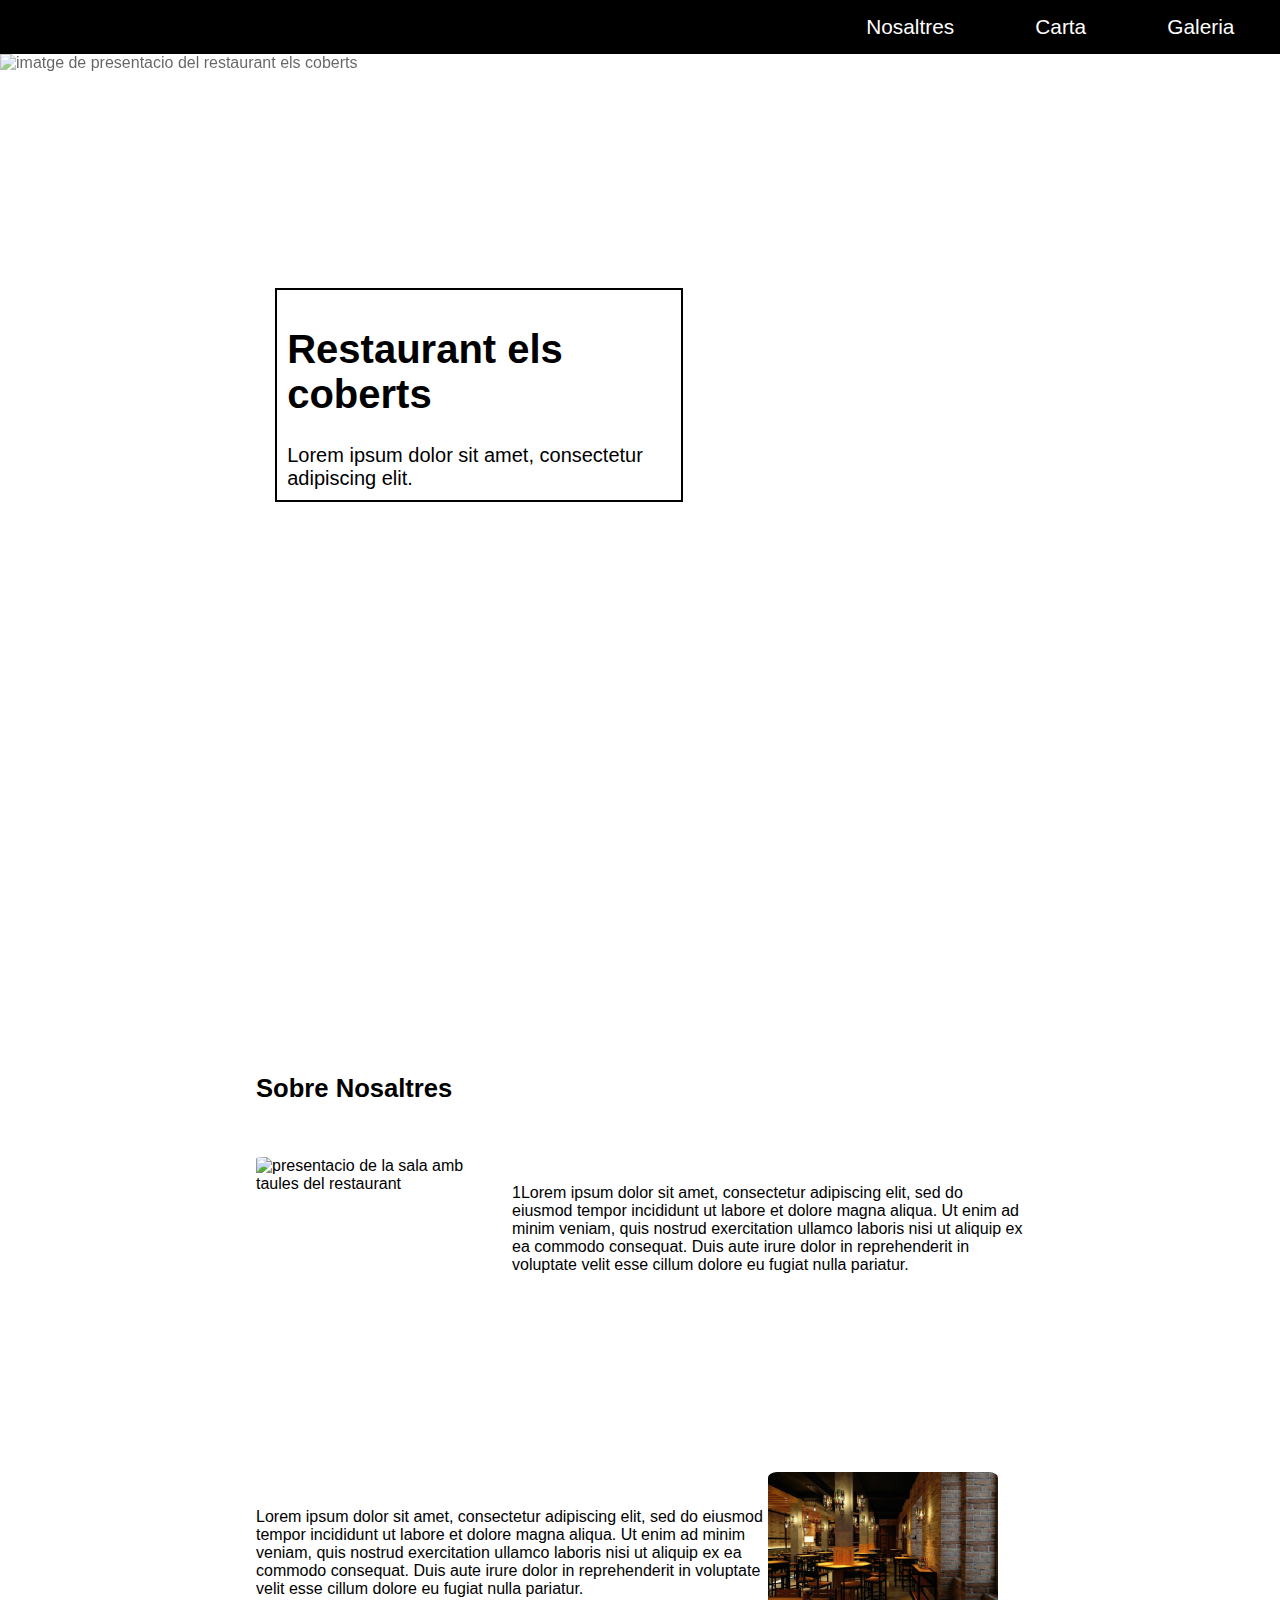
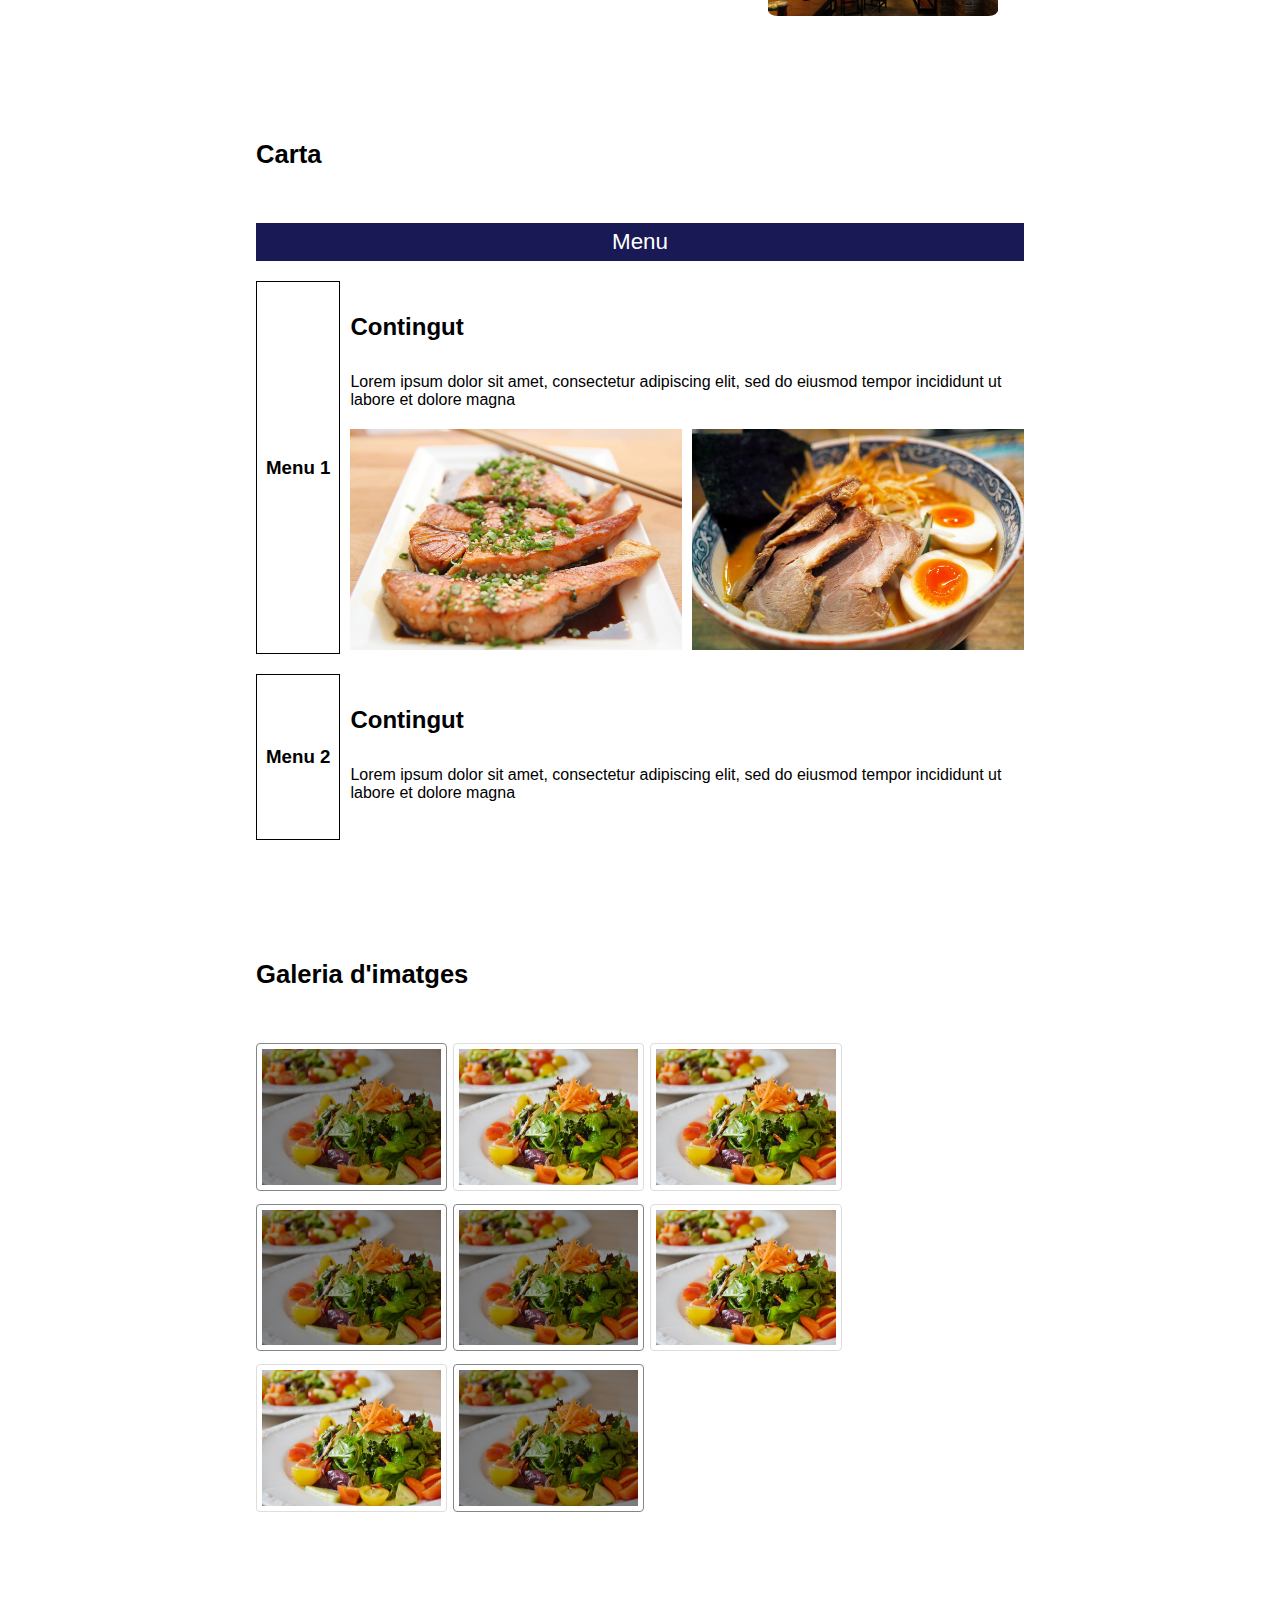
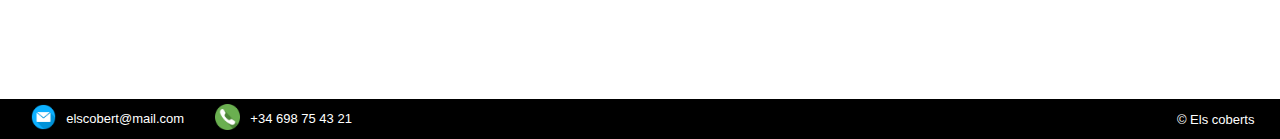
==== Activitat 3/index.html @ a521ae6b "float incorporado" ====
<!DOCTYPE html>
<html lang="ca">
<head>
    <meta charset="UTF-8">
    <meta name="viewport" content="width=device-width, initial-scale=1.0">
    <title>Restaurant els coberts</title>
    <!--Enllaços als estils-->
    <link rel="stylesheet" href="css/header.css">
    <link rel="stylesheet" href="css/introducio.css">
    <link rel="stylesheet" href="css/main.css">
    <link rel="stylesheet" href="css/footer.css">
</head>
<body>
    <!--Cap amb el menu de la pagina web-->
    <header>
        <nav>
            <div><a href="#sobrenosaltres">Nosaltres</a></div>
            <div><a href="#carta">Carta</a></div>
            <div><a href="#galeriaImg">Galeria</a></div>
        </nav>
    </header>
    <!--TITOL AMB IMATGE DE FONS-->
    <section class="titol">
        <!--La imatge primer ja que sino el text tambe quedara opacat-->
        <img alt="imatge de presentacio del restaurant els coberts" src="img/presentacio.jpg">
        <div><h1>Restaurant els coberts</h1><span>Lorem ipsum dolor sit amet, consectetur adipiscing elit.</span></div>
    </section>
    <!--Comenca el contingut de la web-->
    <main>
        <!--APARTAT DE SOBRE NOSALTRES-->
        <section class="sections">
            <h2 id="sobrenosaltres">Sobre Nosaltres</h2>
            <article class="container-nosaltres">
                <div class="img-nosaltres1">
                    <img alt="presentacio de la sala amb taules del restaurant" src="img/rst.jpg">
                </div>
                <div class="info1"><span>1Lorem ipsum dolor sit amet, consectetur adipiscing elit, sed do eiusmod tempor incididunt ut labore et dolore magna aliqua. Ut enim ad minim veniam, quis nostrud exercitation ullamco laboris nisi ut aliquip ex ea commodo consequat. Duis aute irure dolor in reprehenderit in voluptate velit esse cillum dolore eu fugiat nulla pariatur.</span></div>
            </article>
            <article class="container-nosaltres">
                <div class="info2"><span>Lorem ipsum dolor sit amet, consectetur adipiscing elit, sed do eiusmod tempor incididunt ut labore et dolore magna aliqua. Ut enim ad minim veniam, quis nostrud exercitation ullamco laboris nisi ut aliquip ex ea commodo consequat. Duis aute irure dolor in reprehenderit in voluptate velit esse cillum dolore eu fugiat nulla pariatur.</span></div>
                <div class="img-nosaltres1">
                    <img alt="presentacio de la terrassa del restaurant" src="img/rst2.jpg">
                </div>
            </article>
        </section>
        <!--MENU AMB GRID-->
        <section class="sections">
            <h2 id="carta">Carta</h2>
            <div class="menucontainer">
                <div class="elmenu"><span>Menu</span></div>
                <div class="elmenu1"><h3>Menu 1</h3></div>
                <div class="contm1"><h4>Contingut</h4><span>Lorem ipsum dolor sit amet, consectetur adipiscing elit, sed do eiusmod tempor incididunt ut labore et dolore magna</span></div>
                <div class="img1c1"><img alt="" src="img/salmon.jpg"></div>
                <div class="img2c1"><img alt="" src="img/ramen.jpg"></div>
                <div class="elmenu2"><h3>Menu 2</h3></div>
                <div class="contm2"><h4>Contingut</h4><span>Lorem ipsum dolor sit amet, consectetur adipiscing elit, sed do eiusmod tempor incididunt ut labore et dolore magna</span></div>
                <div class="img1c2"><img alt="" src="img/carn.jpg"></div>
                <div class="img2c2"><img alt="" src="img/yogurt.jpg"></div>
            </div>
        </section>
        <!--GALERIA FOTOS-->
        <section class="sections">
            <h2 id="galeriaImg">Galeria d'imatges</h2>
            <div class=galeria>
                <div class="fotogaleria"><img class="amanida fosc" src="img/salad.jpg" alt="Mostra d'un plat d'amanida"></div>
                <div class="fotogaleria"><img class="amanida" src="img/salad.jpg" alt="Mostra d'un plat d'amanida"></div>
                <div class="fotogaleria"><img class="amanida" src="img/salad.jpg" alt="Mostra d'un plat d'amanida"></div>
                <div class="fotogaleria"><img class="amanida fosc" src="img/salad.jpg" alt="Mostra d'un plat d'amanida"></div>
                <div class="fotogaleria"><img class="amanida fosc" src="img/salad.jpg" alt="Mostra d'un plat d'amanida"></div>
                <div class="fotogaleria"><img class="amanida" src="img/salad.jpg" alt="Mostra d'un plat d'amanida"></div> 
                <div class="fotogaleria"><img class="amanida " src="img/salad.jpg" alt="Mostra d'un plat d'amanida"></div> 
                <div class="fotogaleria"><img class="amanida fosc" src="img/salad.jpg" alt="Mostra d'un plat d'amanida"></div>
            </div>
        </section>
    </main>
    <!--PEU DE PÀGINA-->
    <footer>
        <section class="contacte">
            <div class="correo">
                <div class="contimg"><img alt="" src="img/correo.png"></div>
                <span class="footertxt">elscobert@mail.com</span>
            </div>
            <div class="tel">
                <div class="contimg"><img alt="" src="img/telefono.png"></div>
                <span class="footertxt">+34 698 75 43 21</span>
            </div>
        </section>
        <section class="cobertsfoot">
            <span class="footertxt">&copy Els coberts</span>
        </section>
    </footer>
</body>
</html>
---- Activitat 3/css/header.css ----
/*Quitem els margens*/
body{
    margin: 0;
    font-family: sans-serif;
}
/*Caixa pare*/
header{
    position: sticky;
    top: 0;
    background-color: black;
    z-index: 1;
}
/*El menu senser*/
nav{
    display: flex;
    flex-direction: row;
    gap: 10px;
    justify-content: end;
    margin-right: 10px;
}
/*Contenidors del text*/
nav > div{
    margin: 10px;
    padding: 5px;
    padding-inline: 2vw;
}
/*Text enllaços*/
nav > div > a{
    text-decoration: none;
    color: white;
    font-size: 1.3em;
}
nav > div > a:hover{
    text-decoration: underline;
}
---- Activitat 3/css/introducio.css ----
/*Mida*/
.titol{
    height: 100vh;
    margin-bottom: 11vh;
}
/*Caixa amb text*/
.titol > div{
    border: solid black 2px;
    width: 30vw;
    padding: 10px;
    position: absolute;
    top: 32vh;
    left: 21.5vw;
    font-size: 20px;
}
/*titol*/
h1{
    font-size: 40px;
    text-decoration: bold;
    color: black;
}
/*Imatge*/
.titol > img{
    width: 100%;
    height: 100%;
    opacity: 0.6;
    z-index: 0;
}
---- Activitat 3/css/main.css ----
/*Donem format al main*/
main{
    display: flex;
    flex-direction: column;
    align-items: center;
}
/**/
/*************SOBRE NOSALTRES**************/
/*CAIXA GENERAL (SECTIONS)*/
.sections{
    width: 60vw;
    margin-bottom: 11vh;
}
/*H2 (TOTS)*/
h2{
    font-size: 1.6em;
    font-weight: bold;
    margin-bottom: 6vh;
}
/*ORDENEM AMB FLOAT*/
.img-nosaltres1{
    width: 18vw;
    float: left;
}
.img-nosaltres2{
    width: 18vw;
    float: right;
}
.info1{
    float: right;
    width: 40vw;
    height: 32vh;
    margin-top: 3vh;
}
.info2{
    float: left;
    width: 40vw;
    margin-top: 4vh;
}
.img-nosaltres1 > img, .img-nosaltres2 > img{
    width: 100%;
    border-radius: 4%;
}

/******************MENU*****************/
/*CLASSIFIQUEM LES ARIES*/
.menucontainer{
    display: grid;
    grid-template-columns: 11% 43.2% 43.2%;
    grid-template-areas: "elmenu elmenu elmenu"
                         "elmenu1 contm1 contm1"
                         "elmenu1 img1c1 img2c1"
                         "elmenu2 contm2 contm2"
                         "elmenu2 img1c2 img2c2";
    gap: 20px 10px;
}
/*DEFINIM CADA ELEMENT I LA SEVA AREA*/
.elmenu{
    grid-area: elmenu;
    text-align: center;
    background-color: rgb(25, 25, 85);
    color: white;
    padding: 6px;
    font-size: 1.4em;
}
.elmenu1{
    border: solid black 1px;
    grid-area: elmenu1;
    display: flex;
    justify-content: center;
    align-items: center;
}
.contm1{
    grid-area: contm1;
}
.img1c1{
    grid-area: img1c1;
    display: block;
}
.img2c1{
    grid-area: img2c1;
}
.elmenu2{
    border: solid black 1px;
    grid-area: elmenu2;
    display: flex;
    justify-content: center;
    align-items: center;
}
.contm2{
    grid-area: contm2;
}
.img1c2{
    grid-area: img1c2;
}
.img2c2{
    grid-area: img2c2;
}
.menucontainer > div > img{
    width: 100%;
    height: auto;
}
.menucontainer > div > h4{
    font-size: 1.5em;
    font-weight: bold;
}
.menucontainer > div > span{
    font-size: 1em;
}


/**/
/**************************GALERIA*************************/
.galeria{
    display: flex;
    flex-direction: row;
    flex-wrap: wrap;
    gap: 25px 18px;
    margin-bottom: 100px;
}
.fotogaleria{
    width: 14vw;
}
/*Imatges de la galeria*/
.amanida{
    width: 100%;
    height: 100%;
    border: 1px solid #ddd;
    border-radius: 4px;
    padding: 5px;
}
.amanida:hover {
    box-shadow: 0 0 2px 1px rgba(0, 140, 186, 0.5);
    filter: brightness(80%);
}
.fosc{
    filter: brightness(60%);
}
---- Activitat 3/css/footer.css ----
/*Caixa del footer*/
footer{
    display: flex;
    flex-direction: row;
    flex-wrap: wrap;
    background-color: black;
    color: white;
    justify-content: space-between;
    align-items: center;
}
/*Fer que tot estigui en row i centrar verticalment*/
.contacte, .correo, .tel{
    display: flex;
    justify-content: row;
    align-items: center;
}
/*Ajustem la caixa de les imatges*/
.contimg{
    width: 2vw;
    margin-left: 2vw;
    margin-right: 5px;
    padding: 5px;
}
/*Imatge amb el maxim de la seva caixa*/
.contimg > img{
    width: 100%
}

.cobertsfoot{
    margin-right: 2vw;
}

/*Ajustem totes les mides dels textos*/
.footertxt{
    font-size: 13px;
}
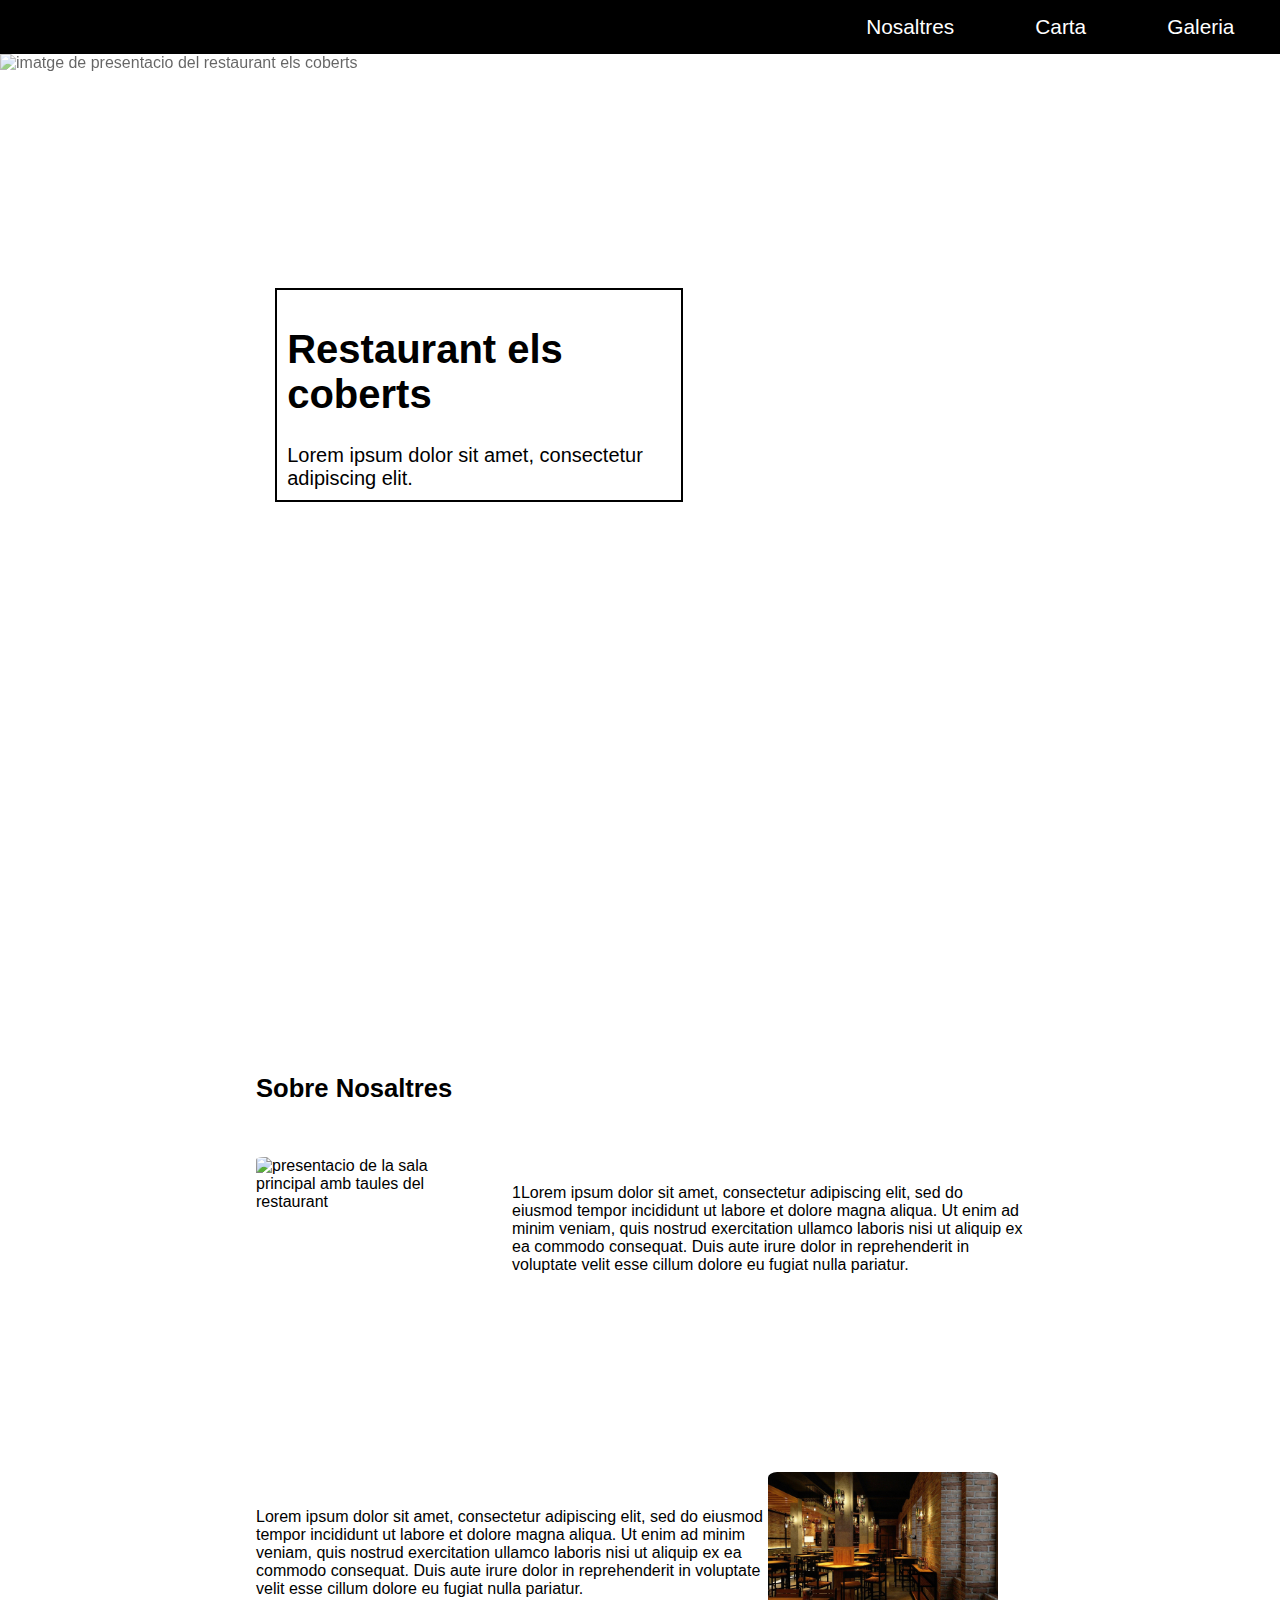
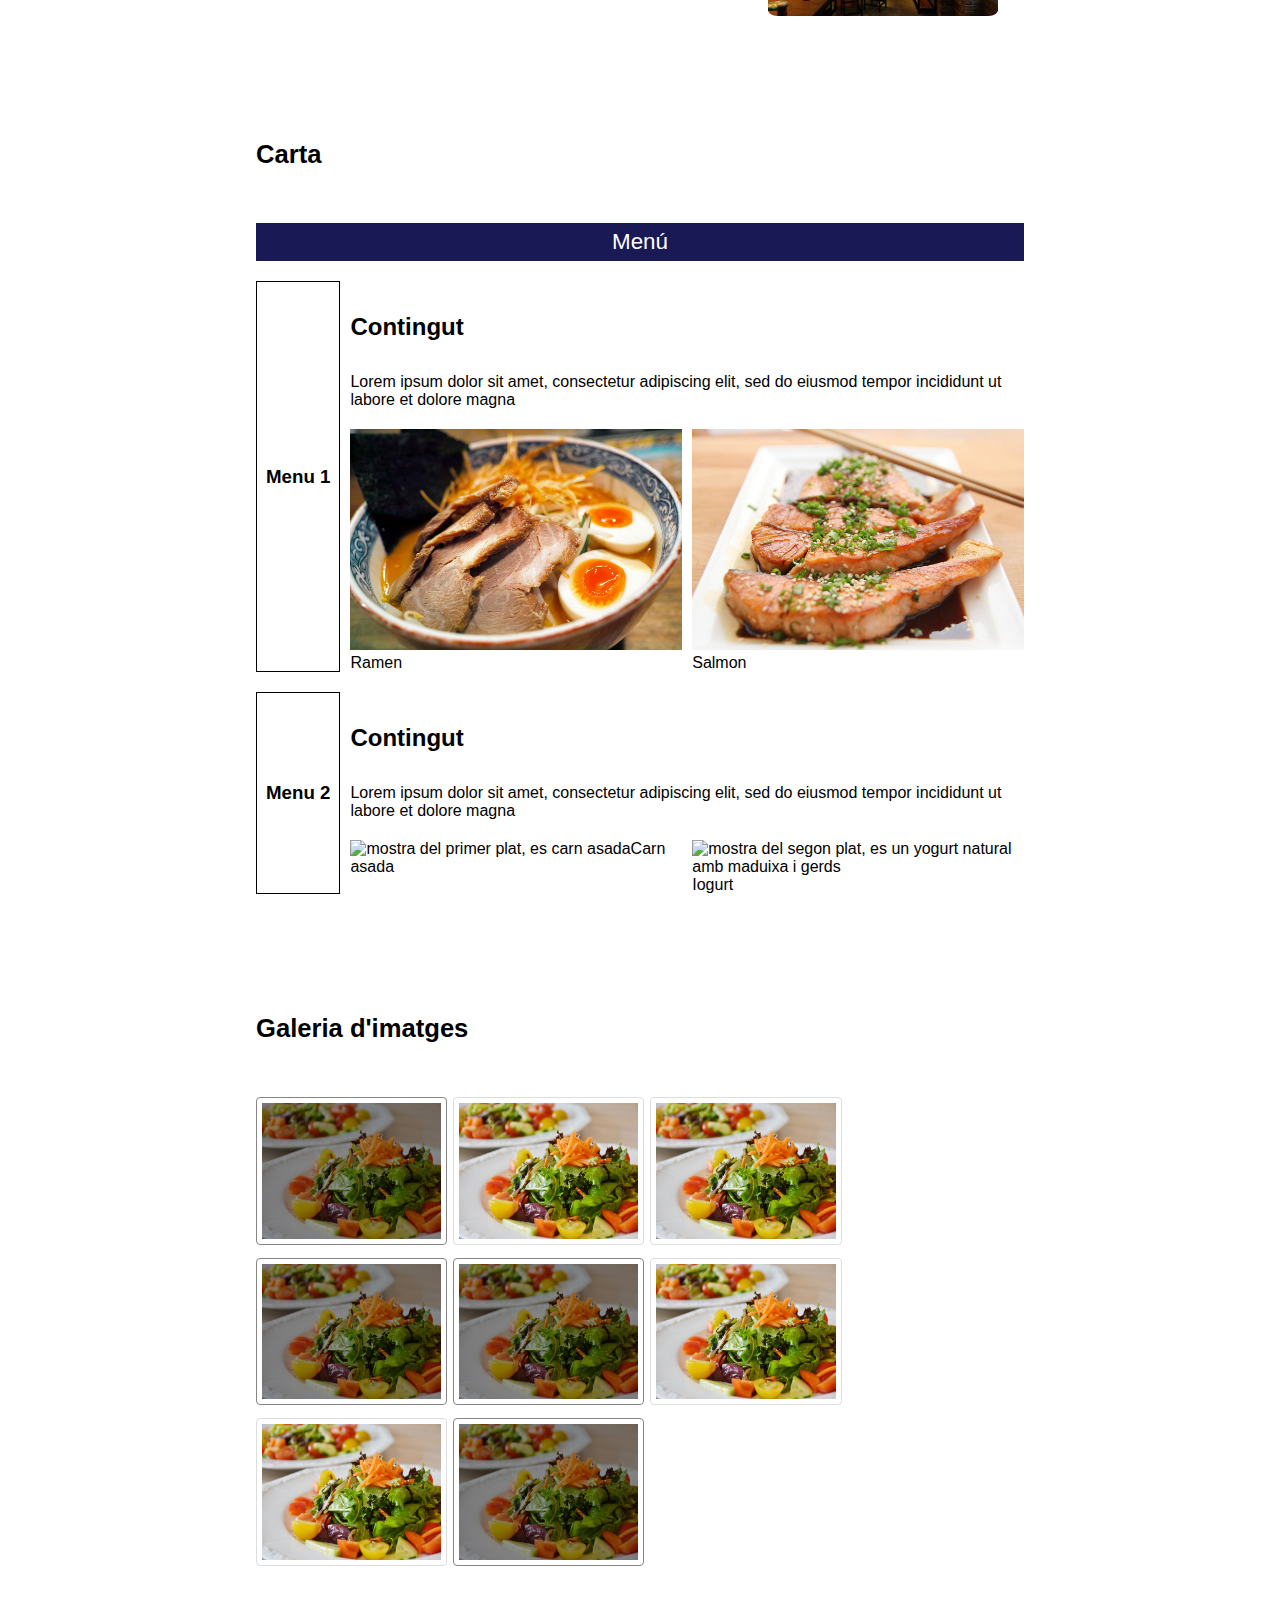
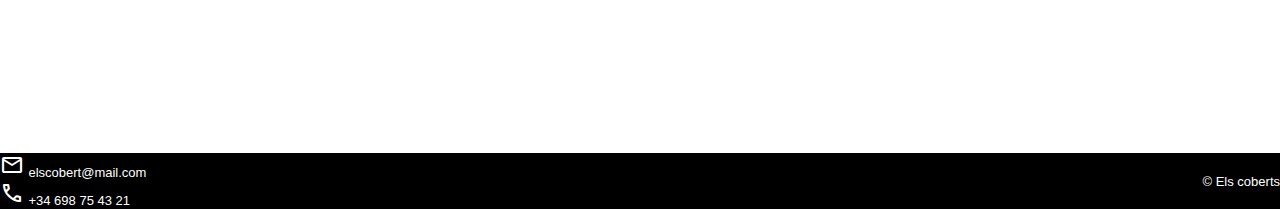
==== commit 41829476: "finalitzat" ====
--- a/Activitat 3/index.html
+++ b/Activitat 3/index.html
@@ -9,6 +9,9 @@
     <link rel="stylesheet" href="css/introducio.css">
     <link rel="stylesheet" href="css/main.css">
     <link rel="stylesheet" href="css/footer.css">
+    <!--Icones-->
+    <link rel="stylesheet" href="https://fonts.googleapis.com/css2?family=Material+Symbols+Outlined:opsz,wght,FILL,GRAD@20..48,100..700,0..1,-50..200" />
+    <link rel="stylesheet" href="https://fonts.googleapis.com/css2?family=Material+Symbols+Outlined:opsz,wght,FILL,GRAD@20..48,100..700,0..1,-50..200" />
 </head>
 <body>
     <!--Cap amb el menu de la pagina web-->
@@ -32,36 +35,36 @@
             <h2 id="sobrenosaltres">Sobre Nosaltres</h2>
             <article class="container-nosaltres">
                 <div class="img-nosaltres1">
-                    <img alt="presentacio de la sala amb taules del restaurant" src="img/rst.jpg">
+                    <img alt="presentacio de la sala principal amb taules del restaurant" src="img/rst.jpg">
                 </div>
                 <div class="info1"><span>1Lorem ipsum dolor sit amet, consectetur adipiscing elit, sed do eiusmod tempor incididunt ut labore et dolore magna aliqua. Ut enim ad minim veniam, quis nostrud exercitation ullamco laboris nisi ut aliquip ex ea commodo consequat. Duis aute irure dolor in reprehenderit in voluptate velit esse cillum dolore eu fugiat nulla pariatur.</span></div>
             </article>
             <article class="container-nosaltres">
                 <div class="info2"><span>Lorem ipsum dolor sit amet, consectetur adipiscing elit, sed do eiusmod tempor incididunt ut labore et dolore magna aliqua. Ut enim ad minim veniam, quis nostrud exercitation ullamco laboris nisi ut aliquip ex ea commodo consequat. Duis aute irure dolor in reprehenderit in voluptate velit esse cillum dolore eu fugiat nulla pariatur.</span></div>
                 <div class="img-nosaltres1">
-                    <img alt="presentacio de la terrassa del restaurant" src="img/rst2.jpg">
+                    <img alt="presentacio sala baixa amb un estil mes acollidor" src="img/rst2.jpg">
                 </div>
             </article>
         </section>
         <!--MENU AMB GRID-->
         <section class="sections">
             <h2 id="carta">Carta</h2>
-            <div class="menucontainer">
-                <div class="elmenu"><span>Menu</span></div>
+            <article class="menucontainer">
+                <div class="elmenu"><span>Menú</span></div>
                 <div class="elmenu1"><h3>Menu 1</h3></div>
                 <div class="contm1"><h4>Contingut</h4><span>Lorem ipsum dolor sit amet, consectetur adipiscing elit, sed do eiusmod tempor incididunt ut labore et dolore magna</span></div>
-                <div class="img1c1"><img alt="" src="img/salmon.jpg"></div>
-                <div class="img2c1"><img alt="" src="img/ramen.jpg"></div>
+                <div class="img1c1"><img alt="mostra del primer plat, es un ramen japones" src="img/ramen.jpg"><span class="overlay">Ramen</span></div>
+                <div class="img2c1"><img alt="mostra del segon plat, es salmo a la planxa" src="img/salmon.jpg"><span class="overlay">Salmon</span></div>
                 <div class="elmenu2"><h3>Menu 2</h3></div>
                 <div class="contm2"><h4>Contingut</h4><span>Lorem ipsum dolor sit amet, consectetur adipiscing elit, sed do eiusmod tempor incididunt ut labore et dolore magna</span></div>
-                <div class="img1c2"><img alt="" src="img/carn.jpg"></div>
-                <div class="img2c2"><img alt="" src="img/yogurt.jpg"></div>
-            </div>
+                <div class="img1c2"><img alt="mostra del primer plat, es carn asada" src="img/carn.jpg"><span class="overlay">Carn asada</span></div>
+                <div class="img2c2"><img alt="mostra del segon plat, es un yogurt natural amb maduixa i gerds" src="img/yogurt.jpg"><span class="overlay">Iogurt</span></div>
+            </article>
         </section>
         <!--GALERIA FOTOS-->
         <section class="sections">
             <h2 id="galeriaImg">Galeria d'imatges</h2>
-            <div class=galeria>
+            <article class=galeria>
                 <div class="fotogaleria"><img class="amanida fosc" src="img/salad.jpg" alt="Mostra d'un plat d'amanida"></div>
                 <div class="fotogaleria"><img class="amanida" src="img/salad.jpg" alt="Mostra d'un plat d'amanida"></div>
                 <div class="fotogaleria"><img class="amanida" src="img/salad.jpg" alt="Mostra d'un plat d'amanida"></div>
@@ -70,22 +73,22 @@
                 <div class="fotogaleria"><img class="amanida" src="img/salad.jpg" alt="Mostra d'un plat d'amanida"></div> 
                 <div class="fotogaleria"><img class="amanida " src="img/salad.jpg" alt="Mostra d'un plat d'amanida"></div> 
                 <div class="fotogaleria"><img class="amanida fosc" src="img/salad.jpg" alt="Mostra d'un plat d'amanida"></div>
-            </div>
+            </article>
         </section>
     </main>
     <!--PEU DE PÀGINA-->
     <footer>
-        <section class="contacte">
-            <div class="correo">
-                <div class="contimg"><img alt="" src="img/correo.png"></div>
+        <section class="contacte_container">
+            <article class="contacte_section">
+                <span class="material-symbols-outlined">mail</span>
                 <span class="footertxt">elscobert@mail.com</span>
-            </div>
-            <div class="tel">
-                <div class="contimg"><img alt="" src="img/telefono.png"></div>
+            </article>
+            <article class="contacte_section">
+                <span class="material-symbols-outlined">call</span>
                 <span class="footertxt">+34 698 75 43 21</span>
-            </div>
+            </article>
         </section>
-        <section class="cobertsfoot">
+        <section class="contacte_section">
             <span class="footertxt">&copy Els coberts</span>
         </section>
     </footer>
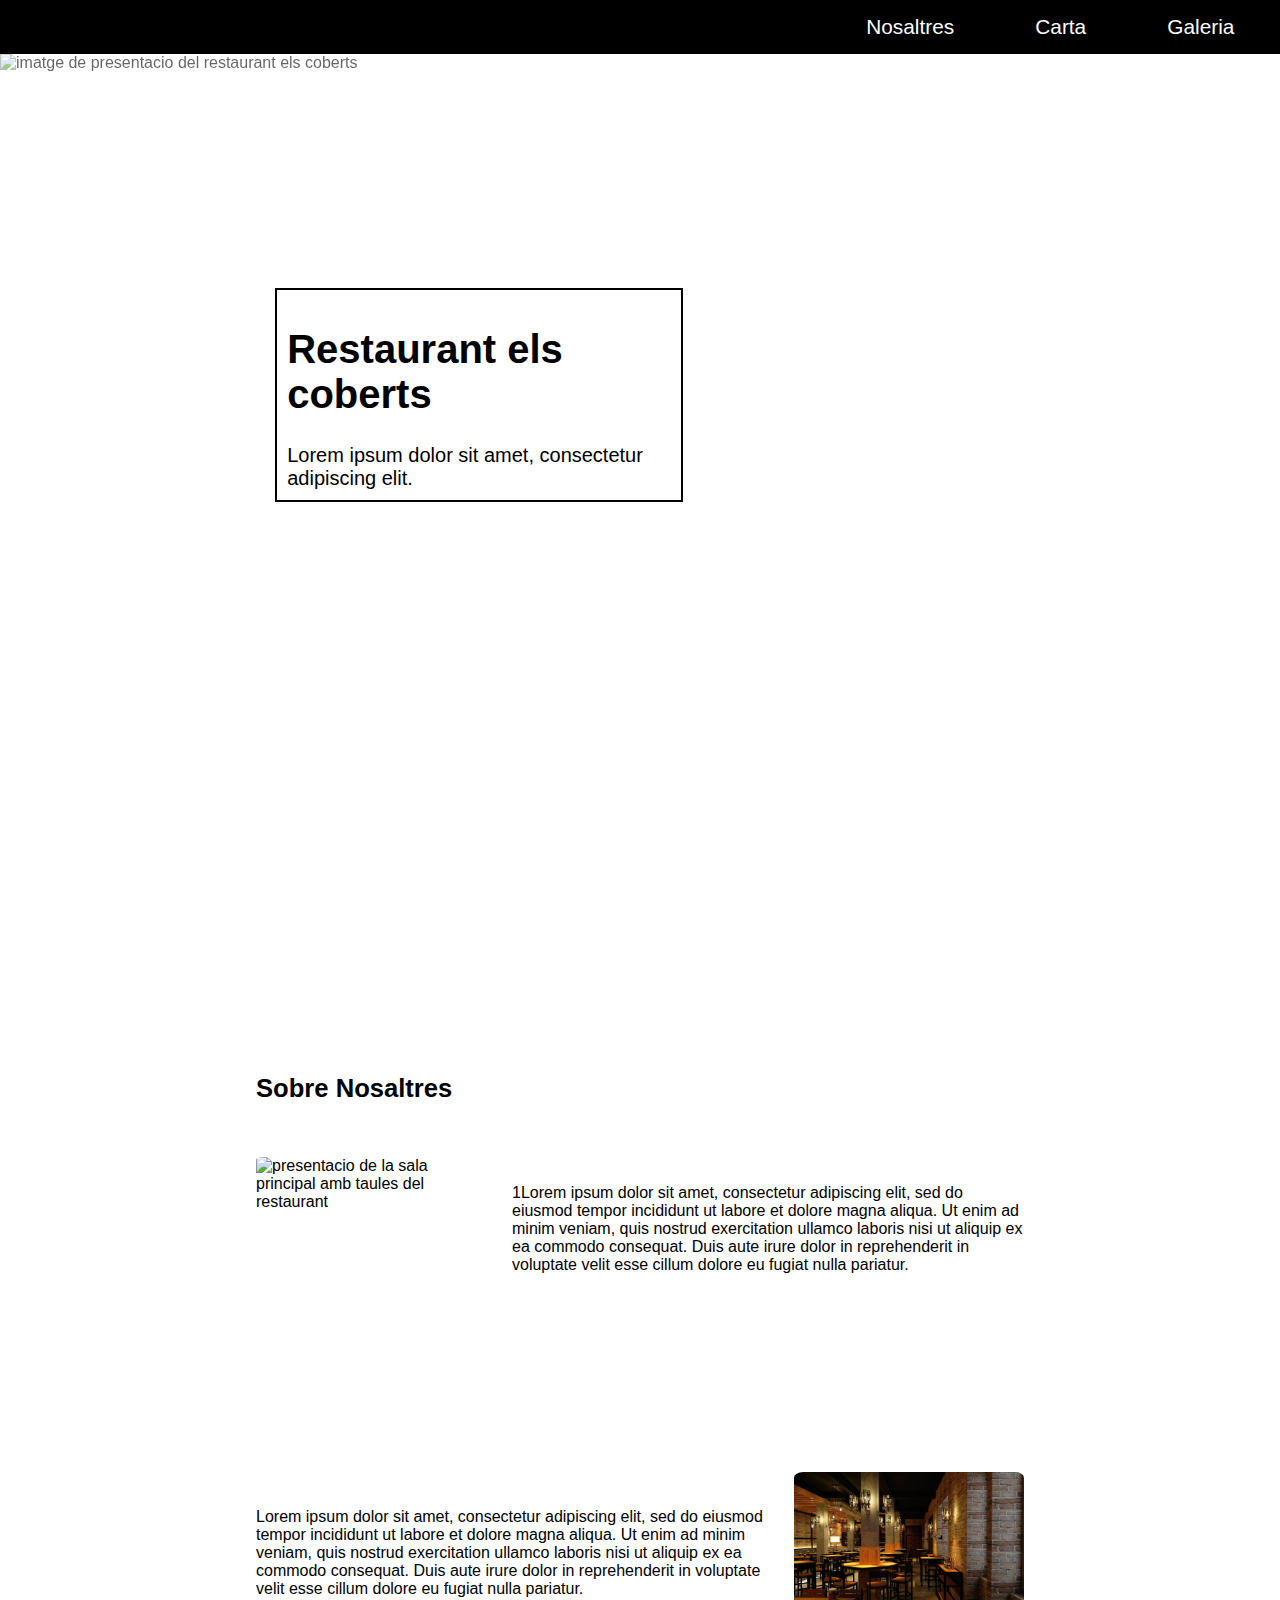
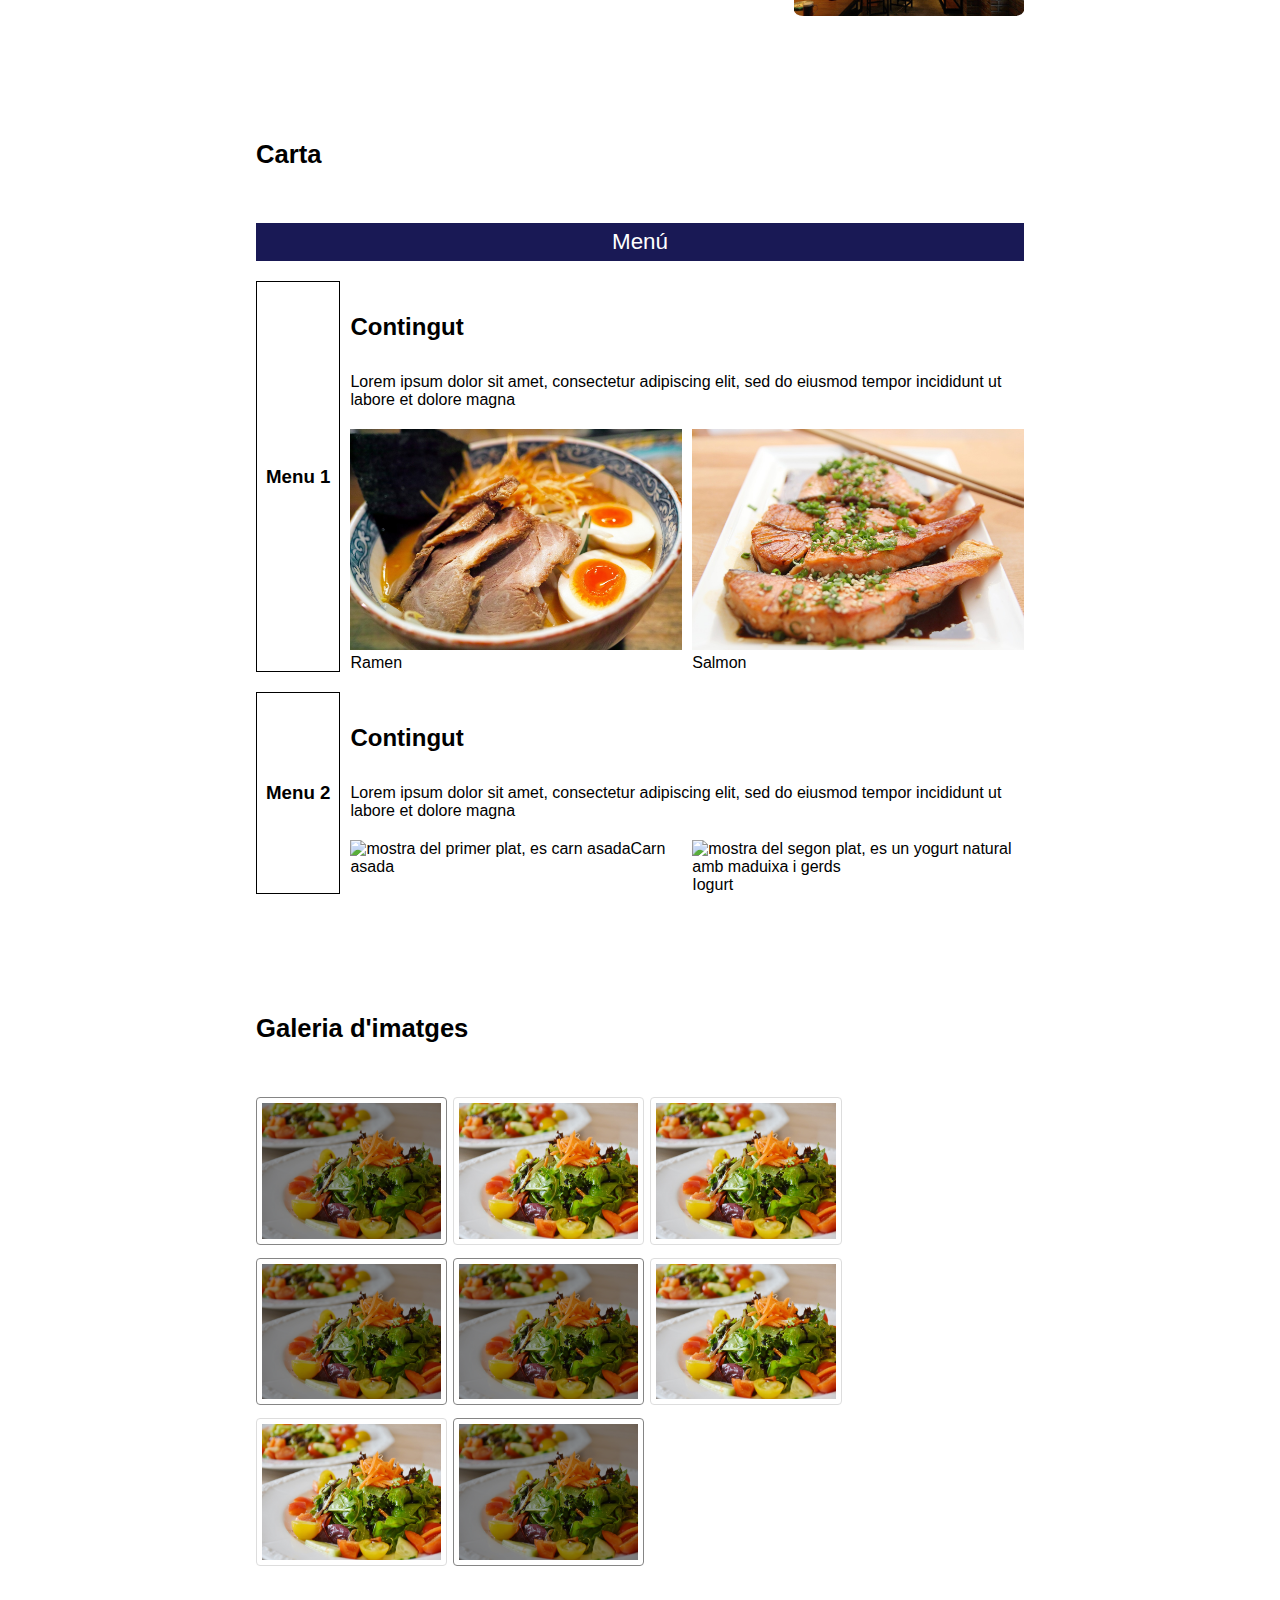
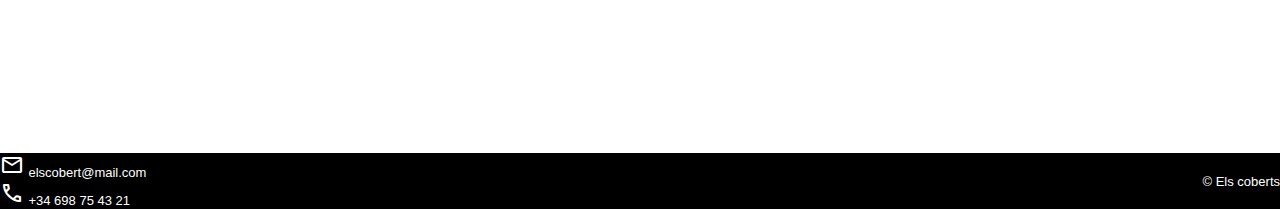
==== commit 7e2c316f: "modificacio final" ====
--- a/Activitat 3/index.html
+++ b/Activitat 3/index.html
@@ -41,7 +41,7 @@
             </article>
             <article class="container-nosaltres">
                 <div class="info2"><span>Lorem ipsum dolor sit amet, consectetur adipiscing elit, sed do eiusmod tempor incididunt ut labore et dolore magna aliqua. Ut enim ad minim veniam, quis nostrud exercitation ullamco laboris nisi ut aliquip ex ea commodo consequat. Duis aute irure dolor in reprehenderit in voluptate velit esse cillum dolore eu fugiat nulla pariatur.</span></div>
-                <div class="img-nosaltres1">
+                <div class="img-nosaltres2">
                     <img alt="presentacio sala baixa amb un estil mes acollidor" src="img/rst2.jpg">
                 </div>
             </article>
